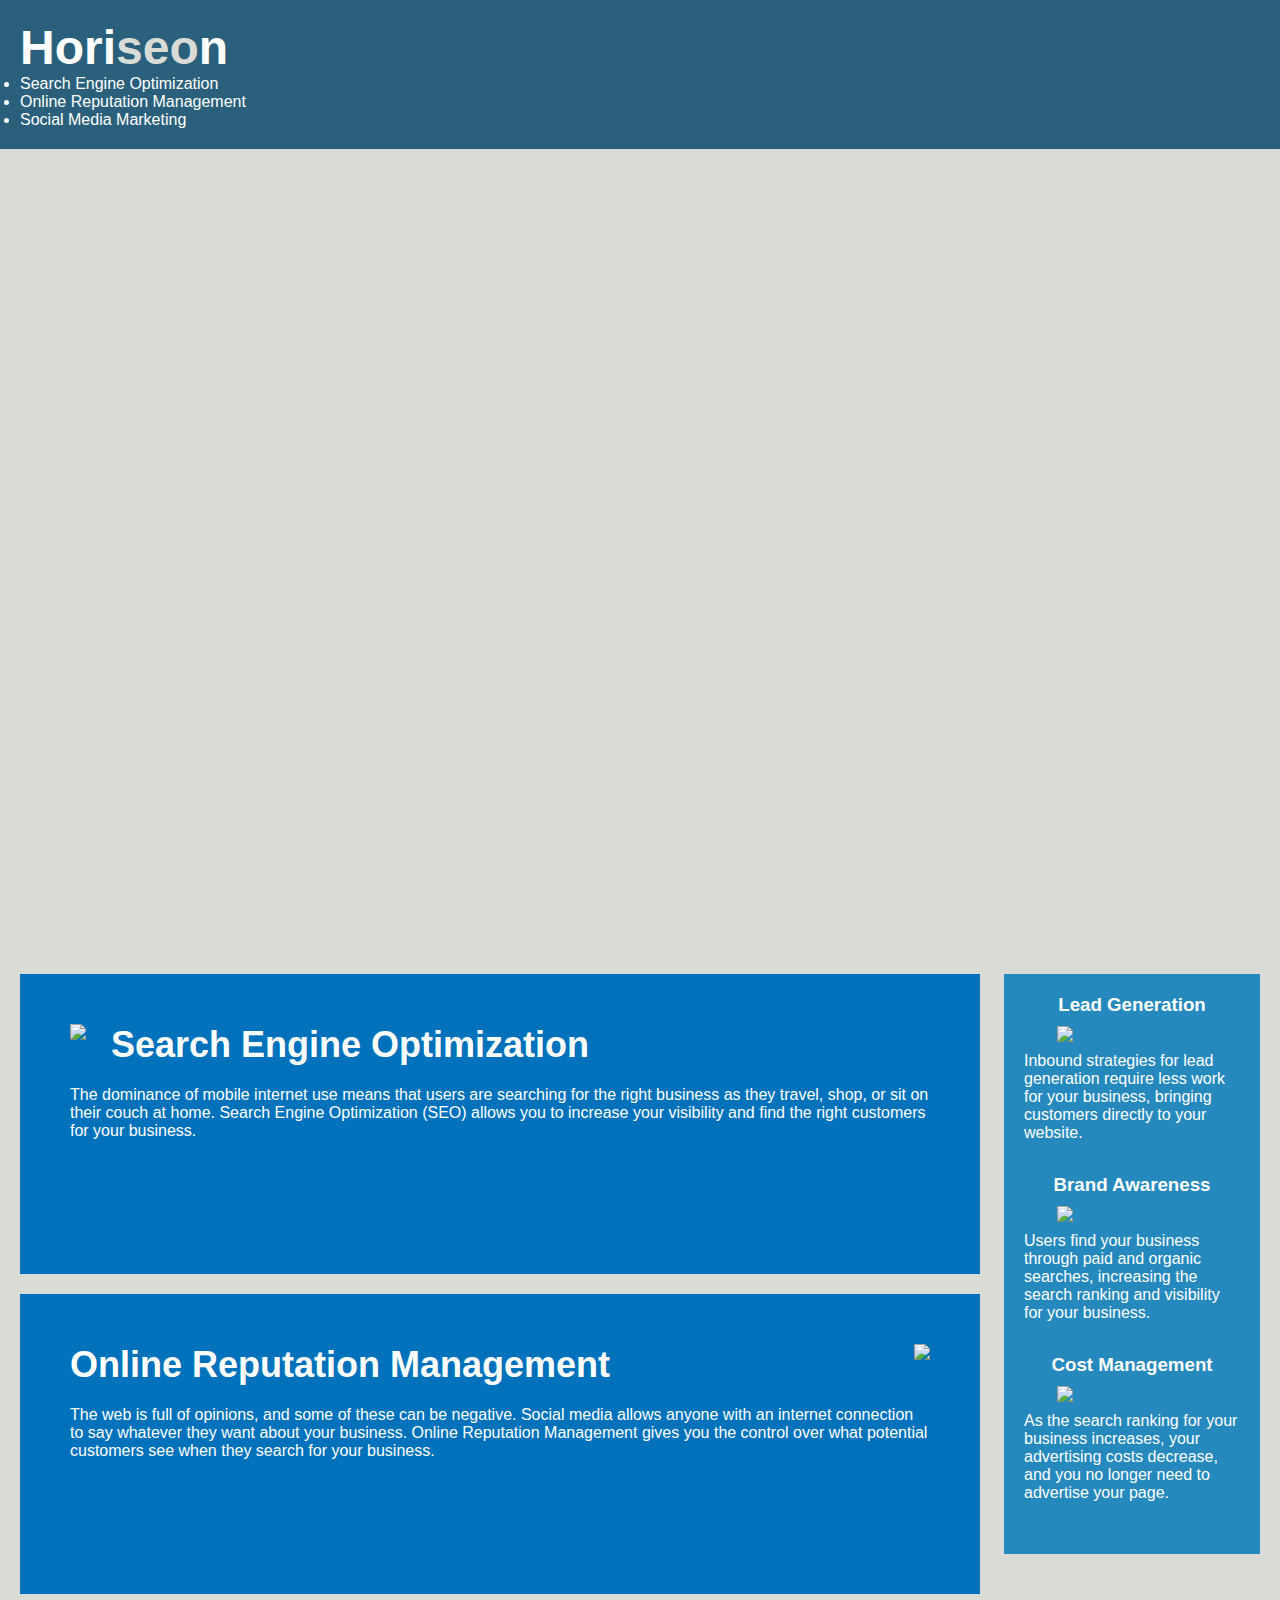
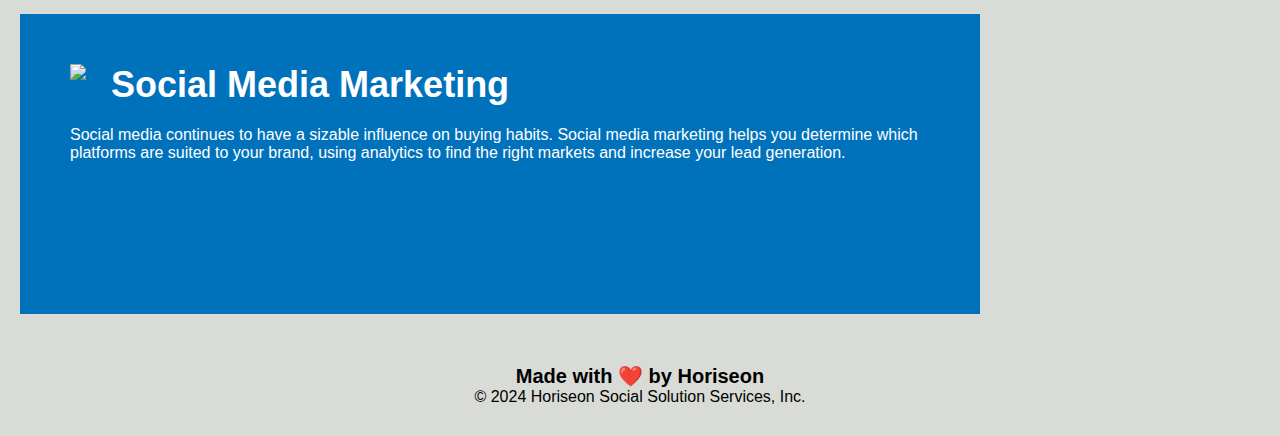
==== 02-Challenge/Develop/index.html @ 021164d1 "converted header <section> (formerly <div>) into <header> element in line with proper semantic html" ====
<!DOCTYPE html>
<html lang="en-us">

<head>
    <meta charset="UTF-8" />
    <link rel="stylesheet" href="./assets/css/style.css">
    <title>website</title>
</head>

<body>
    <header>
        <h1>Hori<span class="seo">seo</span>n</h1>
        <section>
            <ul>
                <li>
                    <a href="#search-engine-optimization">Search Engine Optimization</a>
                </li>
                <li>
                    <a href="#online-reputation-management">Online Reputation Management</a>
                </li>
                <li>
                    <a href="#social-media-marketing">Social Media Marketing</a>
                </li>
            </ul>
        </section>
    </header>
    <section class="hero"></section>
    <section class="content">
        <section class="search-engine-optimization">
            <img src="./assets/images/search-engine-optimization.jpg" class="float-left" />
            <h2>Search Engine Optimization</h2>
            <p>
                The dominance of mobile internet use means that users are searching for the right business as they travel, shop, or sit on their couch at home. Search Engine Optimization (SEO) allows you to increase your visibility and find the right customers for your business.
            </p>
        </section>
        <section id="online-reputation-management" class="online-reputation-management">
            <img src="./assets/images/online-reputation-management.jpg" class="float-right" />
            <h2>Online Reputation Management</h2>
            <p>
                The web is full of opinions, and some of these can be negative. Social media allows anyone with an internet connection to say whatever they want about your business. Online Reputation Management gives you the control over what potential customers see when they search for your business.
            </p>
        </section>
        <section id="social-media-marketing" class="social-media-marketing">
            <img src="./assets/images/social-media-marketing.jpg" class="float-left" />
            <h2>Social Media Marketing</h2>
            <p>
                Social media continues to have a sizable influence on buying habits. Social media marketing helps you determine which platforms are suited to your brand, using analytics to find the right markets and increase your lead generation.
            </p>
        </section>
    </section>
    <section class="benefits">
        <section class="benefit-lead">
            <h3>Lead Generation</h3>
            <img src="./assets/images/lead-generation.png" />
            <p>
                Inbound strategies for lead generation require less work for your business, bringing customers directly to your website.
            </p>
        </section>
        <section class="benefit-brand">
            <h3>Brand Awareness</h3>
            <img src="./assets/images/brand-awareness.png" />
            <p>
                Users find your business through paid and organic searches, increasing the search ranking and visibility for your business.
            </p>
        </section>
        <section class="benefit-cost">
            <h3>Cost Management</h3>
            <img src="./assets/images/cost-management.png" />
            <p>
                As the search ranking for your business increases, your advertising costs decrease, and you no longer need to advertise your page.
            </p>
        </section>
    </section>
    <section class="footer">
        <h2>Made with ❤️️ by Horiseon</h2>
        <p>
            &copy; 2024 Horiseon Social Solution Services, Inc.
        </p>
    </section>
</body>

</html>
---- 02-Challenge/Develop/assets/css/style.css ----
* {
    box-sizing: border-box;
    padding: 0;
    margin: 0;
}

body {
    background-color: #d9dcd6;
}

header {
    padding: 20px;
    font-family: 'Trebuchet MS', 'Lucida Sans Unicode', 'Lucida Grande', 'Lucida Sans', Arial, sans-serif;
    background-color: #2a607c;
    color: #ffffff;
}

header h1 {
    display: inline-block;
    font-size: 48px;
}

header h1 .seo {
    color: #d9dcd6;
}

header div {
    padding-top: 15px;
    margin-right: 20px;
    float: right;
    font-family: 'Gill Sans', 'Gill Sans MT', Calibri, 'Trebuchet MS', sans-serif;
    font-size: 20px;
}

header div ul {
    list-style-type: none;
}

header div ul li {
    display: inline-block;
    margin-left: 25px;
}

a {
    color: #ffffff;
    text-decoration: none;
}

p {
    font-size: 16px;
}

.hero {
    height: 800px;
    width: 100%;
    margin-bottom: 25px;
    background-image: url("../images/digital-marketing-meeting.jpg");
    background-size: cover;
    background-position: center;
}

.float-left {
    float: left;
    margin-right: 25px;
}

.float-right {
    float: right;
    margin-left: 25px;
}

.content {
    width: 75%;
    display: inline-block;
    margin-left: 20px;
}

.benefits {
    margin-right: 20px;
    padding: 20px;
    clear: both;
    float: right;
    width: 20%;
    height: 100%;
    font-family: 'Gill Sans', 'Gill Sans MT', Calibri, 'Trebuchet MS', sans-serif;
    background-color: #2589bd;
}

.benefit-lead {
    margin-bottom: 32px;
    color: #ffffff;
}

.benefit-brand {
    margin-bottom: 32px;
    color: #ffffff;
}

.benefit-cost {
    margin-bottom: 32px;
    color: #ffffff;
}

.benefit-lead h3 {
    margin-bottom: 10px;
    text-align: center;
}

.benefit-brand h3 {
    margin-bottom: 10px;
    text-align: center;
}

.benefit-cost h3 {
    margin-bottom: 10px;
    text-align: center;
}

.benefit-lead img {
    display: block;
    margin: 10px auto;
    max-width: 150px;
}

.benefit-brand img {
    display: block;
    margin: 10px auto;
    max-width: 150px;
}

.benefit-cost img {
    display: block;
    margin: 10px auto;
    max-width: 150px;
}

.search-engine-optimization {
    margin-bottom: 20px;
    padding: 50px;
    height: 300px;
    font-family: 'Gill Sans', 'Gill Sans MT', Calibri, 'Trebuchet MS', sans-serif;
    background-color: #0072bb;
    color: #ffffff;
}

.online-reputation-management {
    margin-bottom: 20px;
    padding: 50px;
    height: 300px;
    font-family: 'Gill Sans', 'Gill Sans MT', Calibri, 'Trebuchet MS', sans-serif;
    background-color: #0072bb;
    color: #ffffff;
}

.social-media-marketing {
    margin-bottom: 20px;
    padding: 50px;
    height: 300px;
    font-family: 'Gill Sans', 'Gill Sans MT', Calibri, 'Trebuchet MS', sans-serif;
    background-color: #0072bb;
    color: #ffffff;
}

.search-engine-optimization img {
    max-height: 200px;
}

.online-reputation-management img {
    max-height: 200px;
}

.social-media-marketing img {
    max-height: 200px;
}

.search-engine-optimization h2 {
    margin-bottom: 20px;
    font-size: 36px;
}

.online-reputation-management h2 {
    margin-bottom: 20px;
    font-size: 36px;
}

.social-media-marketing h2 {
    margin-bottom: 20px;
    font-size: 36px;
}

.footer {
    padding: 30px;
    clear: both;
    font-family: 'Trebuchet MS', 'Lucida Sans Unicode', 'Lucida Grande', 'Lucida Sans', Arial, sans-serif;
    text-align: center;
}

.footer h2 {
    font-size: 20px;
}
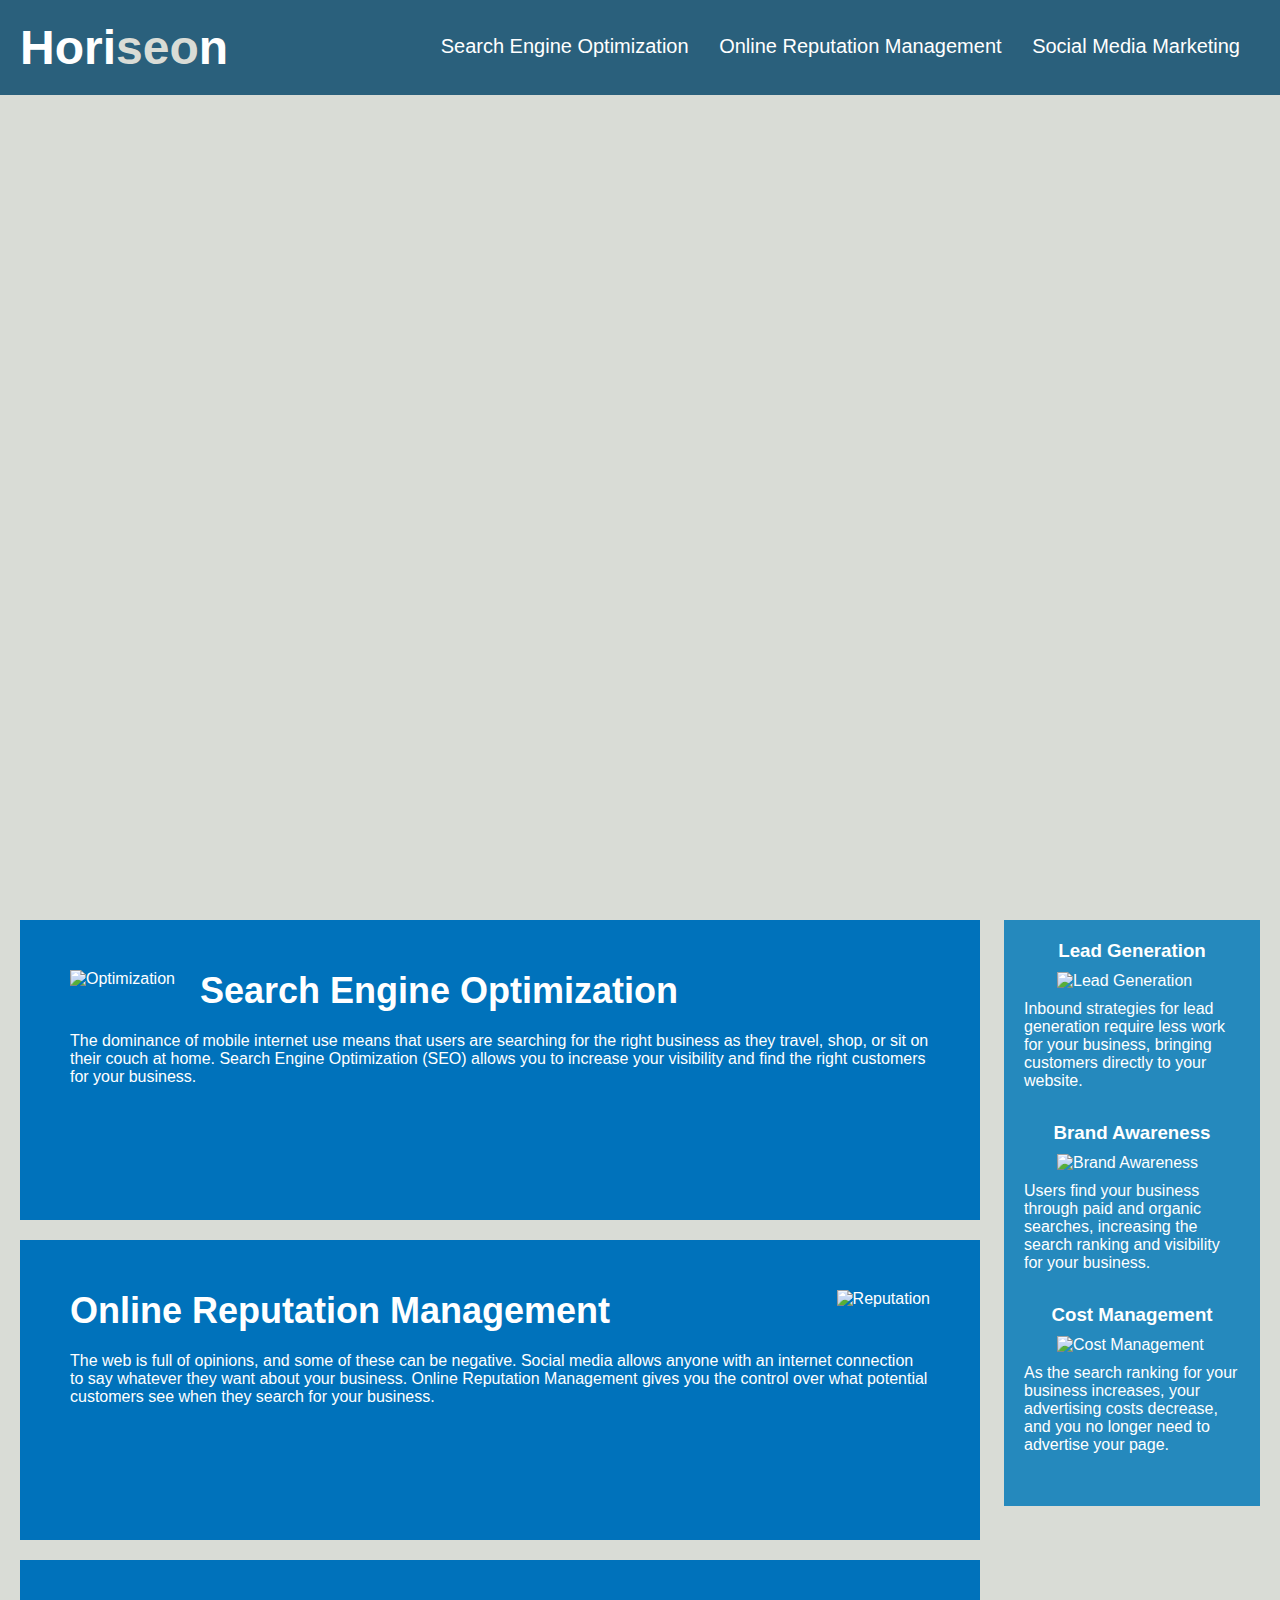
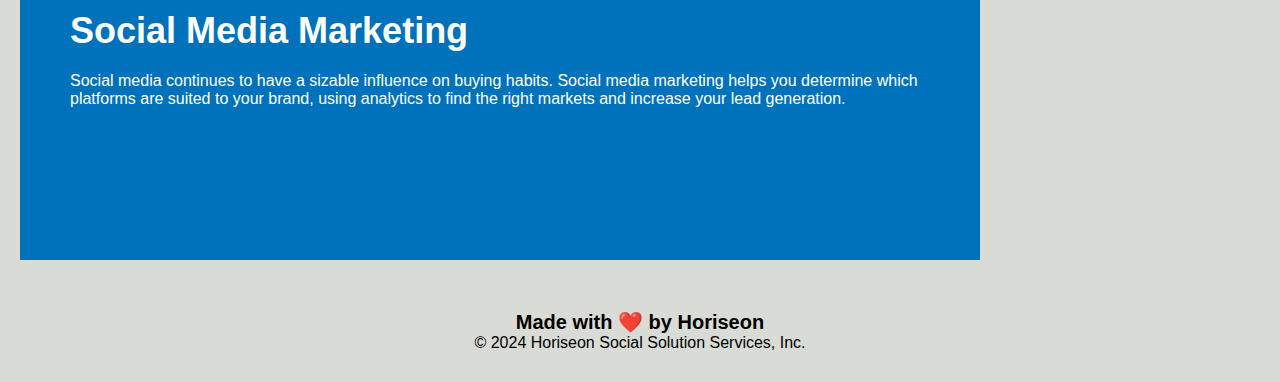
==== commit d64f84f9: "Merge pull request #8 from frenzie24/footer" ====
--- a/02-Challenge/Develop/index.html
+++ b/02-Challenge/Develop/index.html
@@ -4,79 +4,82 @@
 <head>
     <meta charset="UTF-8" />
     <link rel="stylesheet" href="./assets/css/style.css">
-    <title>website</title>
+    <title>Horiseon</title>
 </head>
 
 <body>
+
     <header>
+        <!-- cool logo -->
         <h1>Hori<span class="seo">seo</span>n</h1>
-        <section>
-            <ul>
-                <li>
-                    <a href="#search-engine-optimization">Search Engine Optimization</a>
-                </li>
-                <li>
-                    <a href="#online-reputation-management">Online Reputation Management</a>
-                </li>
-                <li>
-                    <a href="#social-media-marketing">Social Media Marketing</a>
-                </li>
-            </ul>
-        </section>
+        <!-- Navigation bar in the header-->
+        <nav>
+            <a href="#search-engine-optimization">Search Engine Optimization</a>
+            <a href="#online-reputation-management">Online Reputation Management</a>
+            <a href="#social-media-marketing">Social Media Marketing</a>
+        </nav>
     </header>
-    <section class="hero"></section>
-    <section class="content">
-        <section class="search-engine-optimization">
-            <img src="./assets/images/search-engine-optimization.jpg" class="float-left" />
+    <figure class="hero"></figure>
+    <article class="content">
+        <figure class="search-engine-optimization">
+            <img src="./assets/images/search-engine-optimization.jpg" class="float-left" alt="Optimization" />
             <h2>Search Engine Optimization</h2>
-            <p>
-                The dominance of mobile internet use means that users are searching for the right business as they travel, shop, or sit on their couch at home. Search Engine Optimization (SEO) allows you to increase your visibility and find the right customers for your business.
-            </p>
-        </section>
-        <section id="online-reputation-management" class="online-reputation-management">
-            <img src="./assets/images/online-reputation-management.jpg" class="float-right" />
+            <figcaption>
+                The dominance of mobile internet use means that users are searching for the right business as they
+                travel, shop, or sit on their couch at home. Search Engine Optimization (SEO) allows you to increase
+                your visibility and find the right customers for your business.
+            </figcaption>
+        </figure>
+        <figure id="online-reputation-management" class="online-reputation-management">
+            <img src="./assets/images/online-reputation-management.jpg" class="float-right" alt="Reputation" />
             <h2>Online Reputation Management</h2>
-            <p>
-                The web is full of opinions, and some of these can be negative. Social media allows anyone with an internet connection to say whatever they want about your business. Online Reputation Management gives you the control over what potential customers see when they search for your business.
-            </p>
-        </section>
-        <section id="social-media-marketing" class="social-media-marketing">
-            <img src="./assets/images/social-media-marketing.jpg" class="float-left" />
+            <figcaption>
+                The web is full of opinions, and some of these can be negative. Social media allows anyone with an
+                internet connection to say whatever they want about your business. Online Reputation Management gives
+                you the control over what potential customers see when they search for your business.
+            </figcaption>
+        </figure>
+        <figure id="social-media-marketing" class="social-media-marketing">
+            <img src="./assets/images/social-media-marketing.jpg" class="float-left" alt=""media marketing/>
             <h2>Social Media Marketing</h2>
-            <p>
-                Social media continues to have a sizable influence on buying habits. Social media marketing helps you determine which platforms are suited to your brand, using analytics to find the right markets and increase your lead generation.
-            </p>
-        </section>
-    </section>
-    <section class="benefits">
-        <section class="benefit-lead">
+            <figcaption>
+                Social media continues to have a sizable influence on buying habits. Social media marketing helps you
+                determine which platforms are suited to your brand, using analytics to find the right markets and
+                increase your lead generation.
+            </figcaption>
+        </figure>
+    </article>
+    <aside class="benefits">
+        <figure class="benefit-lead">
             <h3>Lead Generation</h3>
-            <img src="./assets/images/lead-generation.png" />
-            <p>
-                Inbound strategies for lead generation require less work for your business, bringing customers directly to your website.
-            </p>
-        </section>
-        <section class="benefit-brand">
+            <img src="./assets/images/lead-generation.png" alt="Lead Generation"/>
+            <figcaption>Inbound strategies for lead generation require less work for your business, bringing customers directly
+                to your website.</figcaption>
+           
+        </figure>
+        <figure class="benefit-brand">
             <h3>Brand Awareness</h3>
-            <img src="./assets/images/brand-awareness.png" />
-            <p>
-                Users find your business through paid and organic searches, increasing the search ranking and visibility for your business.
-            </p>
-        </section>
-        <section class="benefit-cost">
+            <img src="./assets/images/brand-awareness.png" alt="Brand Awareness"/>
+            <figcaption>
+                Users find your business through paid and organic searches, increasing the search ranking and visibility
+                for your business.
+            </figcaption>
+        </figure>
+        <figure class="benefit-cost">
             <h3>Cost Management</h3>
-            <img src="./assets/images/cost-management.png" />
-            <p>
-                As the search ranking for your business increases, your advertising costs decrease, and you no longer need to advertise your page.
-            </p>
-        </section>
-    </section>
-    <section class="footer">
+            <img src="./assets/images/cost-management.png" alt="Cost Management"/>
+            <figcaption>
+                As the search ranking for your business increases, your advertising costs decrease, and you no longer
+                need to advertise your page.
+            </figcaption>
+        </figure>
+    </aside>
+    <footer>
         <h2>Made with ❤️️ by Horiseon</h2>
         <p>
             &copy; 2024 Horiseon Social Solution Services, Inc.
         </p>
-    </section>
+    </footer>
 </body>
 
-</html>
+</html>--- a/02-Challenge/Develop/assets/css/style.css
+++ b/02-Challenge/Develop/assets/css/style.css
@@ -24,7 +24,8 @@
     color: #d9dcd6;
 }
 
-header div {
+/* child nav elements of header */
+header nav {
     padding-top: 15px;
     margin-right: 20px;
     float: right;
@@ -32,21 +33,15 @@
     font-size: 20px;
 }
 
-header div ul {
-    list-style-type: none;
-}
-
-header div ul li {
+/* formats to function as a horizontal list */
+a {
     display: inline-block;
     margin-left: 25px;
-}
-
-a {
     color: #ffffff;
     text-decoration: none;
 }
 
-p {
+.benefits figcaption {
     font-size: 16px;
 }
 
@@ -188,13 +183,13 @@
     font-size: 36px;
 }
 
-.footer {
+footer {
     padding: 30px;
     clear: both;
     font-family: 'Trebuchet MS', 'Lucida Sans Unicode', 'Lucida Grande', 'Lucida Sans', Arial, sans-serif;
     text-align: center;
 }
 
-.footer h2 {
+footer h2 {
     font-size: 20px;
 }
